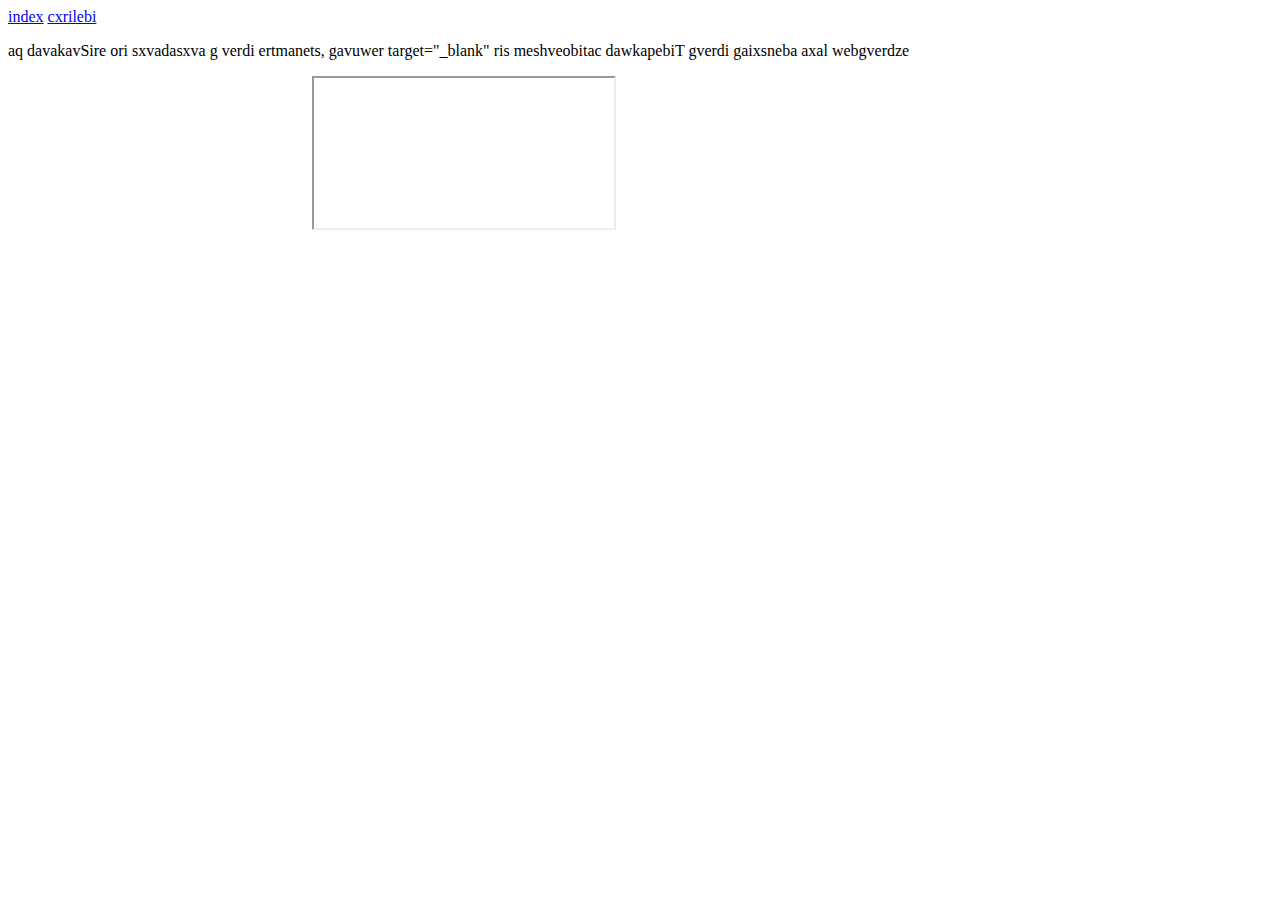
==== axali.html @ 2dd3e4de "cxrilebi/ embed iframe, video, media" ====
<html lang="en">
<head>
    <meta charset="UTF-8">
    <meta name="viewport" content="width=device-width, initial-scale=1.0">
    <title>Document</title>
</head>
<body>
    <a href="index.html" target="_blank">index</a>
    <a href="cxrilebi.html" target="_blank">cxrilebi</a>

    <p>aq davakavSire ori sxvadasxva g verdi ertmanets, gavuwer target="_blank" ris meshveobitac dawkapebiT gverdi gaixsneba axal webgverdze</p>
    <video src="media/novatori.mp4" >
        <p></p>
    </video>    
    <iframe src="https://maps.windows.com/?from=WNAMSH&embed=local_ypid%3A7146x258756777&collection=point.50.103848_8.760866_Thalia"></iframe>
</body>
</html>
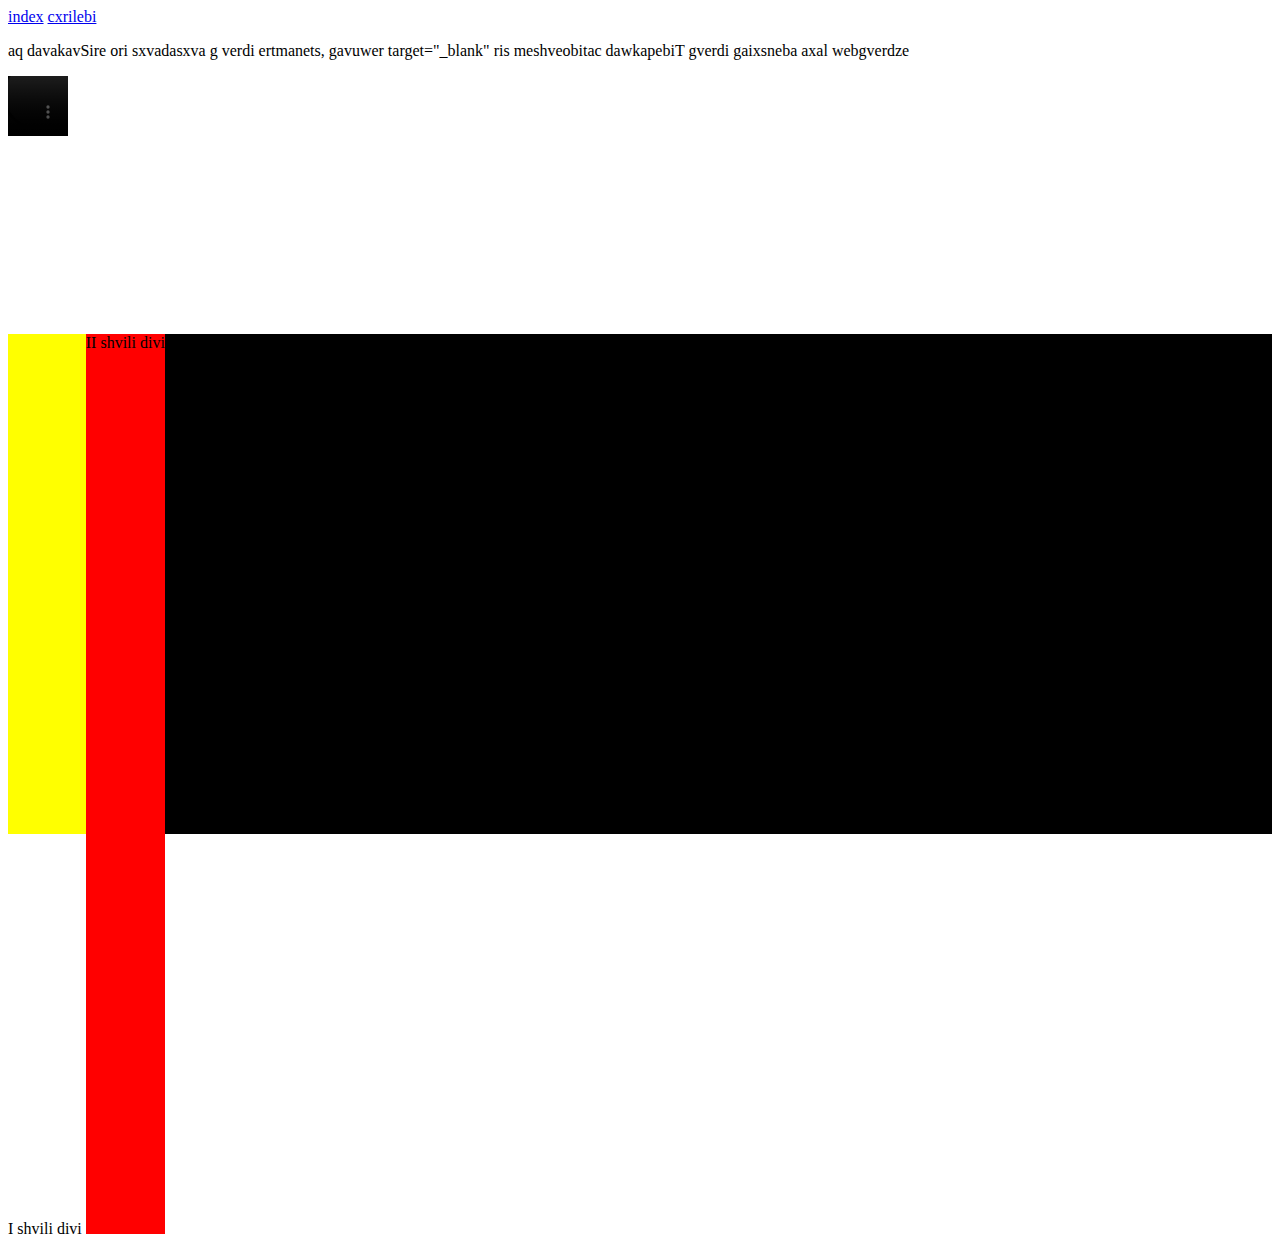
==== commit f6a0be54: "background property" ====
--- a/axali.html
+++ b/axali.html
@@ -2,16 +2,81 @@
 <head>
     <meta charset="UTF-8">
     <meta name="viewport" content="width=device-width, initial-scale=1.0">
-    <title>Document</title>
+    <title>axalo</title>
+    <link rel="stylesheet" href="css/style.css">
+    <style>
+        video{
+            width: 60px;
+            height: 60px;
+        }
+    </style>
 </head>
 <body>
     <a href="index.html" target="_blank">index</a>
     <a href="cxrilebi.html" target="_blank">cxrilebi</a>
 
     <p>aq davakavSire ori sxvadasxva g verdi ertmanets, gavuwer target="_blank" ris meshveobitac dawkapebiT gverdi gaixsneba axal webgverdze</p>
-    <video src="media/novatori.mp4" >
+    <video src="media/novatori.mp4" controls >
         <p></p>
     </video>    
-    <iframe src="https://maps.windows.com/?from=WNAMSH&embed=local_ypid%3A7146x258756777&collection=point.50.103848_8.760866_Thalia"></iframe>
-</body>
+
+    <BR>
+    <BR>
+    <BR>
+    <BR>
+    <BR>
+    <BR>
+<br>
+<br>
+<br>
+<br>
+<br>
+<br>
+    <div class="div">
+        <div class="fdiv">I shvili divi    
+        <div class="sdiv">II shvili divi</div>
+    </div>
+    <br>
+<br>
+<br>
+<br>
+<br>
+<br>
+<br>
+<br>
+<br>
+<br>
+<br>
+<br>
+<br>
+<br>
+<br>
+<br>
+<br>
+<br>
+<br>
+<br>
+<br>
+<br>
+<br>
+<br>
+<br>
+<br>
+<br>
+<br>
+<br>
+<br>
+<br>
+<br>
+<br>
+<br>
+<br>
+<br>
+<br>
+<br>
+<br>
+<br>
+<br>
+<br>
+    </body>
 </html>--- a/css/style.css
+++ b/css/style.css
@@ -0,0 +1,65 @@
+.inline{
+    width: 100px;
+    padding: 10px;
+    display: inline;
+    background-color: blue;
+}
+.block{
+    width: 100px;
+    padding: 10px;
+    display: block;
+    background-color: red;
+    }
+.inlineblock{
+    margin: 0 auto ;
+    box-sizing: border-box;  
+    width: 100px;
+    padding: 10px;
+    display: inline-block;
+    background-color: purple;
+    }
+    h1{
+        background-color: #000000;
+        color: #ffffff64;
+        font-size: 50px;
+    }
+
+
+    h2{
+        font-size: 50px;
+        background-color: tomato;
+        color: #d1cdcdb8;
+        width:fit-content;
+
+    }
+
+    .div{
+        background-color:black;
+        width: 100%;
+        height: 500px;
+    }
+
+    .fdiv{
+        background-color: yellow;
+        display: inline-block;
+        height: 100%;
+       
+    }
+    
+    .sdiv{
+        background-color: red;
+        display: inline-block;
+        height: 100vh;
+        overflow: hidden;
+        
+  }
+
+    
+    
+    
+    
+    
+
+
+
+
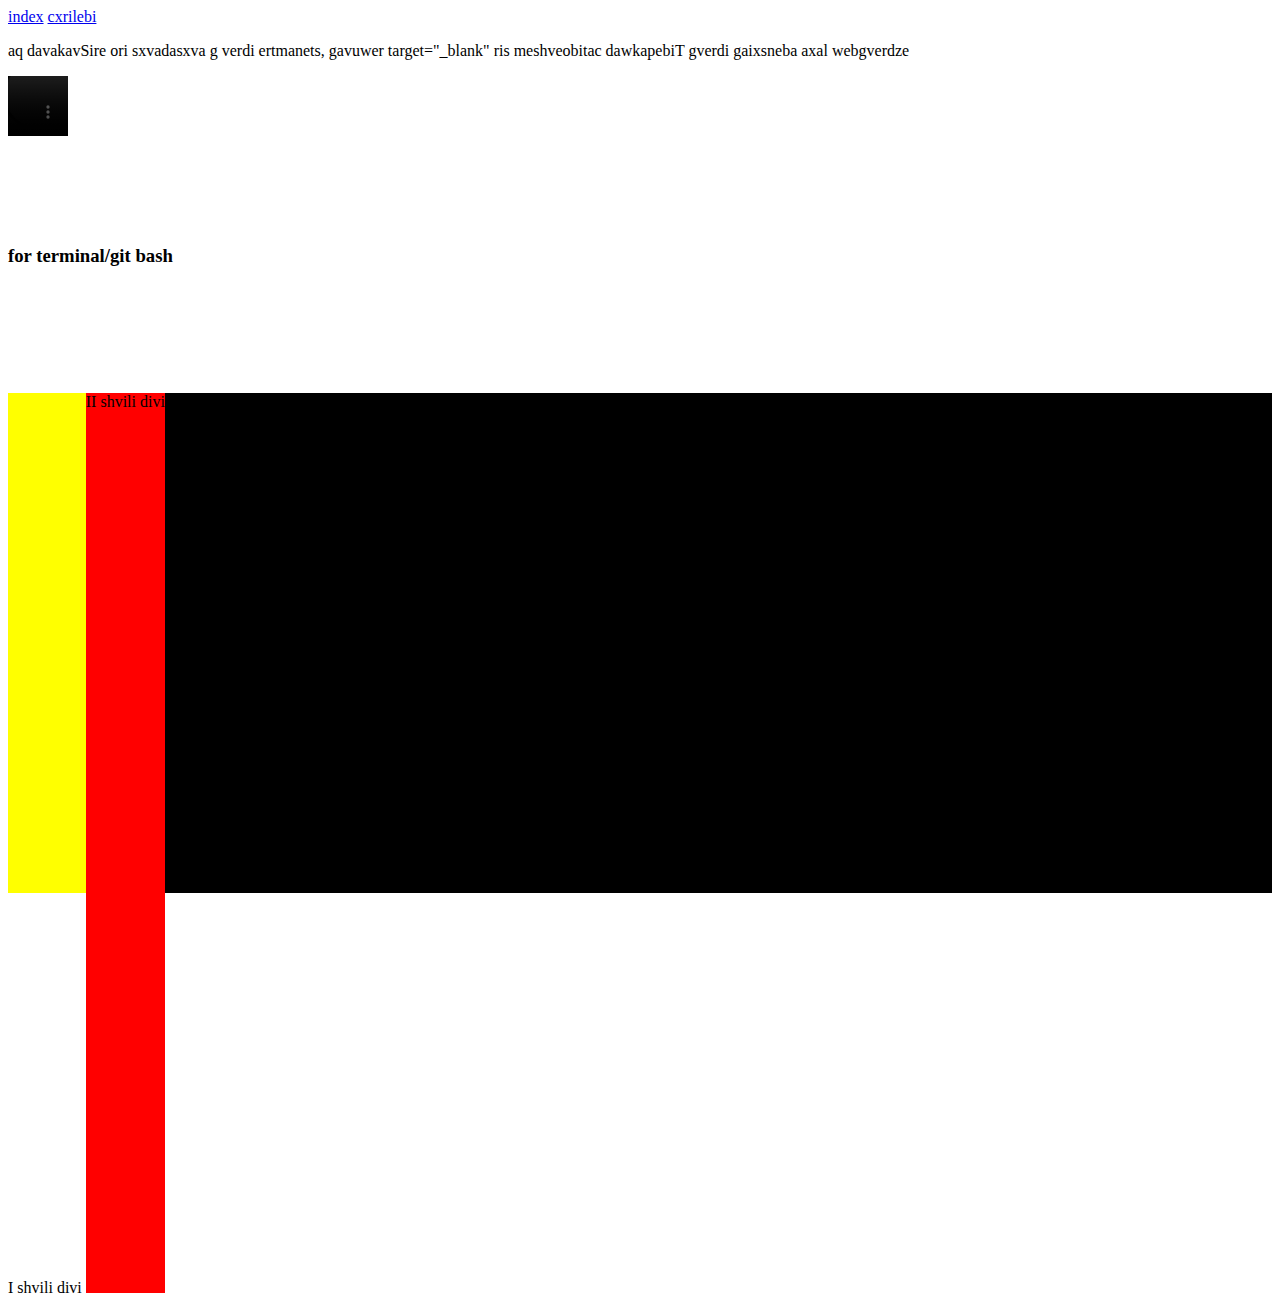
==== commit 6f08954c: "add h3tag" ====
--- a/axali.html
+++ b/axali.html
@@ -18,14 +18,15 @@
     <p>aq davakavSire ori sxvadasxva g verdi ertmanets, gavuwer target="_blank" ris meshveobitac dawkapebiT gverdi gaixsneba axal webgverdze</p>
     <video src="media/novatori.mp4" controls >
         <p></p>
-    </video>    
-
+    </video> 
+    <audio src="media/novatori.mp3"> lecture 3</audio>
     <BR>
     <BR>
     <BR>
     <BR>
     <BR>
     <BR>
+    <h3>for terminal/git bash</h3>
 <br>
 <br>
 <br>
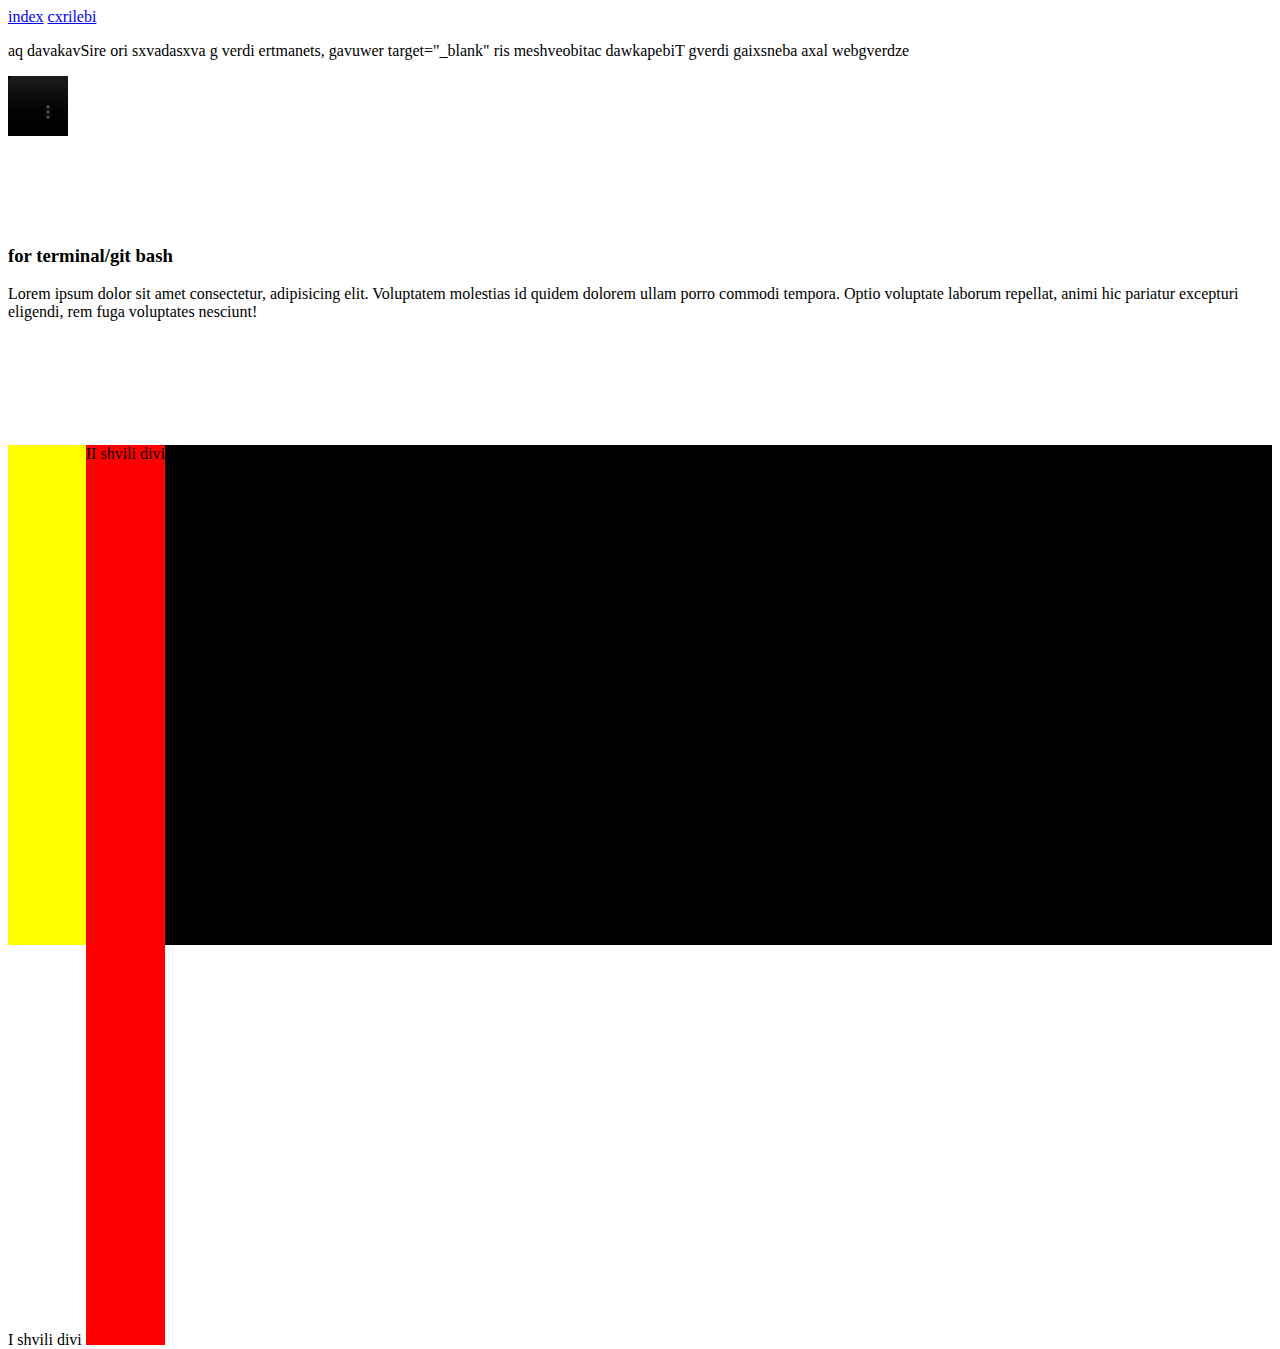
==== commit 232cdcd4: "add p lorem ibsum" ====
--- a/axali.html
+++ b/axali.html
@@ -27,6 +27,7 @@
     <BR>
     <BR>
     <h3>for terminal/git bash</h3>
+    <p>Lorem ipsum dolor sit amet consectetur, adipisicing elit. Voluptatem molestias id quidem dolorem ullam porro commodi tempora. Optio voluptate laborum repellat, animi hic pariatur excepturi eligendi, rem fuga voluptates nesciunt!</p>
 <br>
 <br>
 <br>
